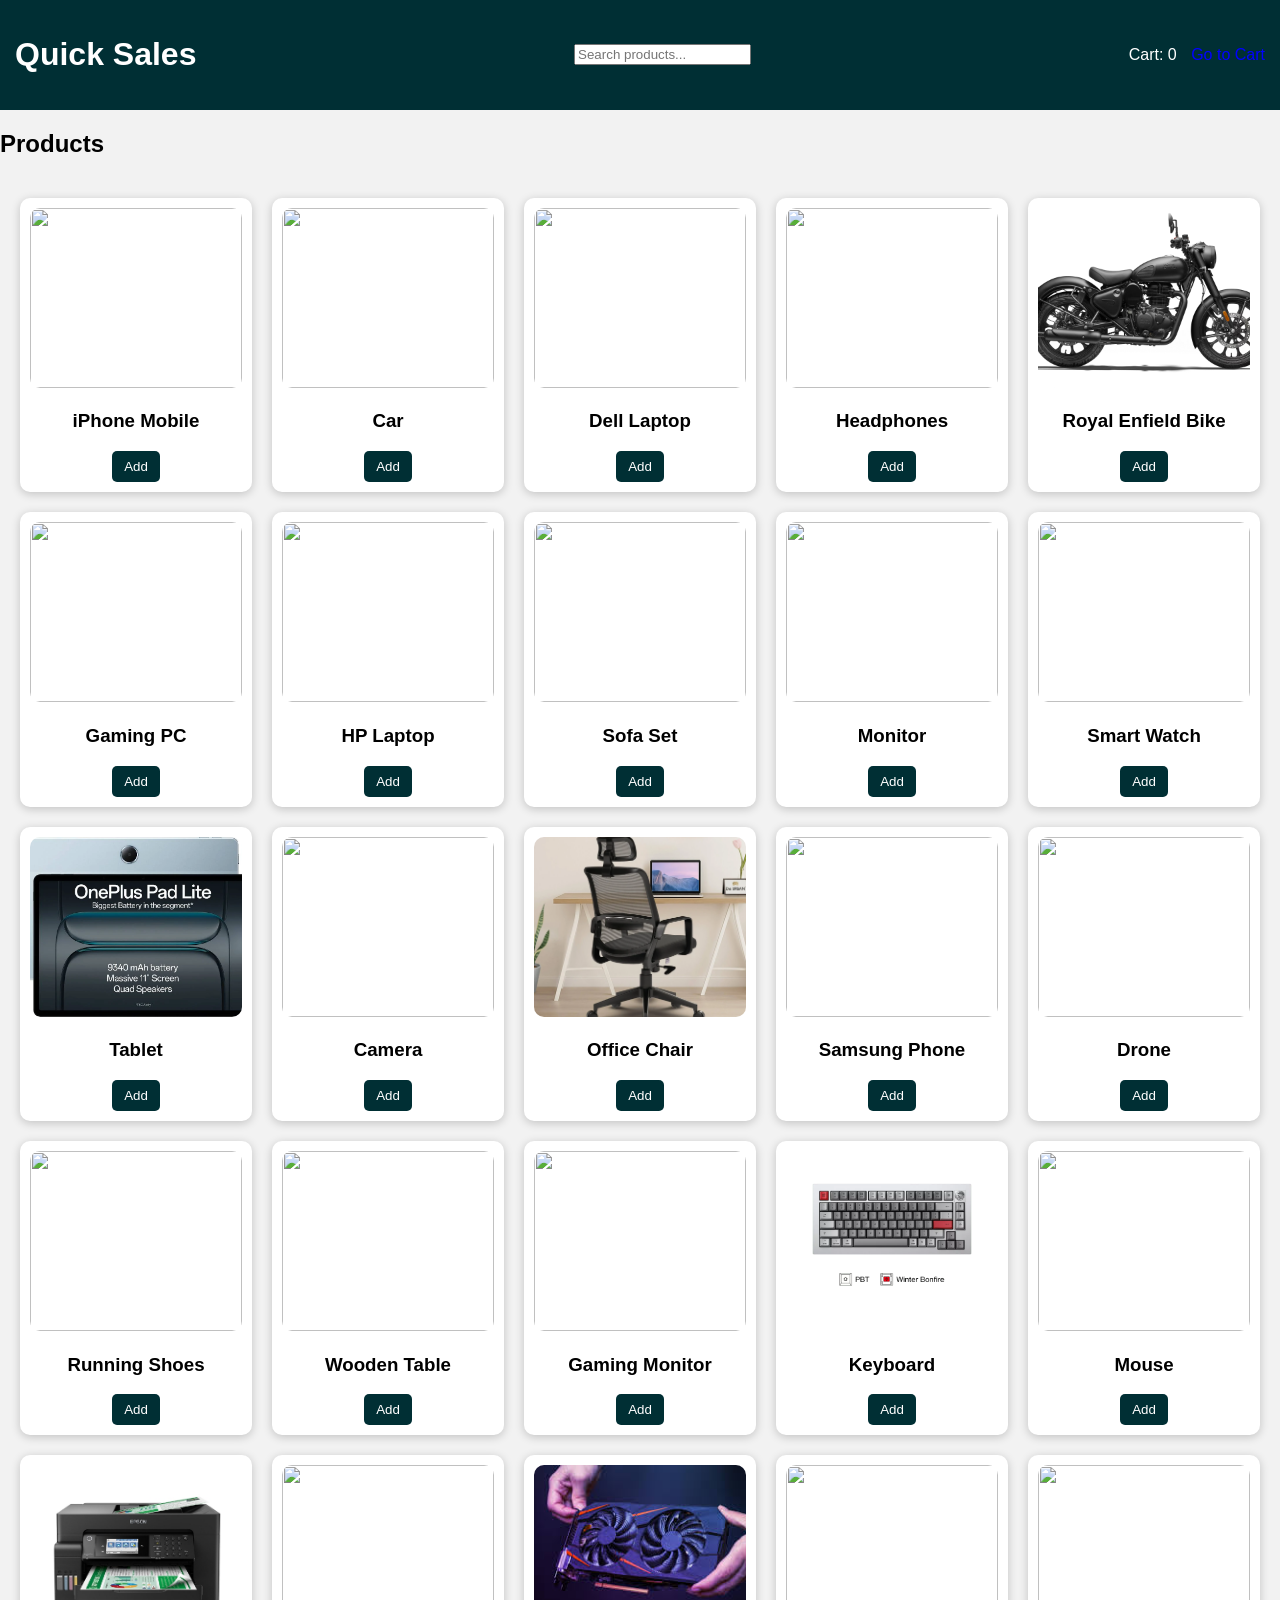
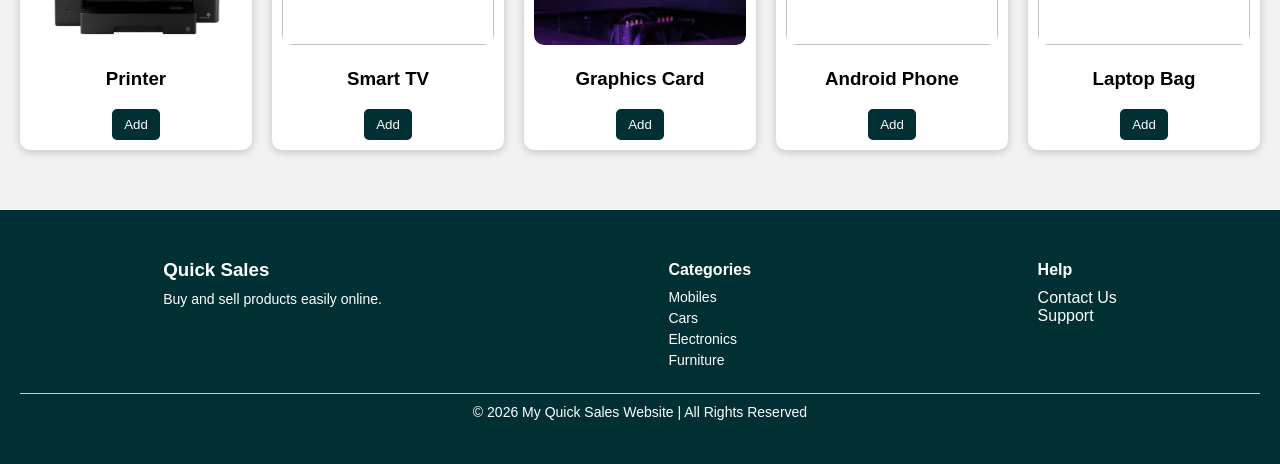
==== index.html @ c401c031 "Add files via upload" ====
<!DOCTYPE html>
<html>
<head>
<title>My Quick Sales Store</title>
<link rel="stylesheet" href="ol.css">
</head>
<body>

<header>
<h1>Quick Sales</h1>
<input type="text" id="search" placeholder="Search products..." onkeyup="searchProduct()">

<div class="cart">
    Cart: <span id="cartCount">0</span>
    <!--  count happened here -->
    <a href="cart.html" style="margin-left:10px; color:blue; text-decoration:none;">Go to Cart</a>
</div>
</header>

<h2 class="heading">Products</h2>
<div class="products">
<!-- 1 -->
<div class="card">
<img src="https://images.unsplash.com/photo-1592899677977-9c10ca588bbd"
onclick="showDetails('iPhone Mobile','₹40000',this.src)">
<h3 class="title">iPhone Mobile</h3>
<button onclick="addToCart('iPhone Mobile',this.parentElement.querySelector('img').src)">Add
</div>

<!-- 2 -->
<div class="card">
<img src="https://images.unsplash.com/photo-1503376780353-7e6692767b70"
onclick="showDetails(' Car','₹5,00,000',this.src)">
<h3 class="title"> Car</h3>
<button onclick="addToCart('car',this.parentElement.querySelector('img').src)">Add
</div>

<!-- 3 -->
<div class="card">
<img src="https://images.unsplash.com/photo-1496181133206-80ce9b88a853"
onclick="showDetails('Dell Laptop','₹30000',this.src)">
<h3 class="title">Dell Laptop</h3>
<button onclick="addToCart('Dell Laptop',this.parentElement.querySelector('img').src)">Add
</div>

<!-- 4 -->
<div class="card">
<img src="https://images.unsplash.com/photo-1505740420928-5e560c06d30e"
onclick="showDetails('Headphones','₹2000',this.src)">
<h3 class="title">Headphones</h3>
<button onclick="addToCart('Headphones',this.parentElement.querySelector('img').src)">Add
</div>

<!-- 5 -->
<div class="card">
<img src="royalmodel.avif"
    onclick="showDetails('Royal Enfield Bike','₹1,80,000',this.src)">
<h3 class="title">Royal Enfield Bike</h3>
<button onclick="addToCart('Royal Enfield Bike',this.parentElement.querySelector('img').src)">Add
</div>

<!-- 6 -->
<div class="card">
<img src="https://encrypted-tbn0.gstatic.com/images?q=tbn:ANd9GcQiypadMQnRH3ooHQE0UoZqFJV2vP1N2JsSmg&s"
onclick="showDetails('Gaming PC','₹70000',this.src)">
<h3 class="title">Gaming PC</h3>
<button onclick="addToCart('Gaming PC',this.parentElement.querySelector('img').src)">Add
</div>

<!-- 7 -->
<div class="card">
<img src="https://images.unsplash.com/photo-1517336714731-489689fd1ca8"
onclick="showDetails('Macbook ','₹35000',this.src)">
<h3 class="title">HP Laptop</h3>
<button onclick="addToCart('HP Laptop',this.parentElement.querySelector('img').src)">Add
</div>

<!-- 8 -->
<div class="card">
<img src="https://images.unsplash.com/photo-1555041469-a586c61ea9bc"
onclick="showDetails('Sofa Set','₹12000',this.src)">
<h3 class="title">Sofa Set</h3>
<button onclick="addToCart('Sofa Set',this.parentElement.querySelector('img').src)">Add
</div>

<!-- 9 -->
<div class="card">
<img src="https://images.unsplash.com/photo-1527443224154-c4a3942d3acf"
onclick="showDetails('Monitor','₹9000',this.src)">
<h3 class="title">Monitor</h3>
<button onclick="addToCart('Monitor',this.parentElement.querySelector('img').src)">Add
</div>

<!-- 10 -->
<div class="card">
    <img src="watch.jpg" 
onclick="showDetails('Smart Watch','₹5000',this.src)">
<h3 class="title">Smart Watch</h3>
<button onclick="addToCart('Smart Watch',this.parentElement.querySelector('img').src)">Add
</div>

<!-- 11 -->
<div class="card">
    <img src="tablet.webp" 
onclick="showDetails('Tablet','₹15000',this.src)">
<h3 class="title">Tablet</h3>
<button onclick="addToCart('Tablet',this.parentElement.querySelector('img').src)">Add
</div>

<!-- 12 -->
<div class="card">
<img src="https://images.unsplash.com/photo-1516035069371-29a1b244cc32"
onclick="showDetails('Camera','₹45000',this.src)">
<h3 class="title">Camera</h3>
<button onclick="addToCart('Camera',this.parentElement.querySelector('img').src)">Add
</div>

<!-- 13 -->
<div class="card">  
<img src="officechair.webp"
onclick="showDetails('Office Chair','₹5000',this.src)">
<h3 class="title">Office Chair</h3>
<button onclick="addToCart('Officechair',this.parentElement.querySelector('img').src)">Add
</div>

<!-- 14 -->
<div class="card">
<img src="phone.jpg"
    onclick="showDetails('Samsung Phone','₹18000',this.src)">
<h3 class="title">Samsung Phone</h3>
<button onclick="addToCart('Samsung Phone',this.parentElement.querySelector('img').src)">Add
</div>

<!-- 15 -->
<div class="card">
<img src="https://images.unsplash.com/photo-1473968512647-3e447244af8f"
onclick="showDetails('Drone','₹60000',this.src)">
<h3 class="title">Drone</h3>
<button onclick="addToCart('Drone',this.parentElement.querySelector('img').src)">Add
</div>

<!-- 16 -->
<div class="card">
<img src="https://images.unsplash.com/photo-1542291026-7eec264c27ff"
onclick="showDetails('Running Shoes','₹3000',this.src)">
<h3 class="title">Running Shoes</h3>
<button onclick="addToCart('Running Shoes',this.parentElement.querySelector('img').src)">Add
</div>

<!-- 17 -->
<div class="card">
<img src="https://images.unsplash.com/photo-1533090481720-856c6e3c1fdc"
onclick="showDetails('Wooden Table','₹7000',this.src)">
<h3 class="title">Wooden Table</h3>
<button onclick="addToCart('Wooden Table',this.parentElement.querySelector('img').src)">Add
</div>

<!-- 18 -->
<div class="card">
<img src="https://images.unsplash.com/photo-1606813907291-d86efa9b94db"
onclick="showDetails('Gaming Monitor','₹15000',this.src)">
<h3 class="title">Gaming Monitor</h3>
<button onclick="addToCart('Gaming Monitor',this.parentElement.querySelector('img').src)">Add
</div>

<!-- 19 -->
<div class="card">
<img class="keyoard" src="key.webp"
    onclick="showDetails('Keyboard','₹2000',this.src)">
<h3 class="title">Keyboard</h3>
<button onclick="addToCart('Keyboard',this.parentElement.querySelector('img').src)">Add
</div>

<!-- 20 -->
<div class="card">
<img src="https://images.unsplash.com/photo-1527814050087-3793815479db"
onclick="showDetails('Mouse','₹1200',this.src)">
<h3 class="title">Mouse</h3>
<button onclick="addToCart('Mouse',this.parentElement.querySelector('img').src)">Add
</div>

<!-- 21 -->
<div class="card">
<img src="priter.jpg"
    onclick="showDetails('Printer','₹8000',this.src)">
<h3 class="title">Printer</h3>
<button onclick="addToCart('printer',this.parentElement.querySelector('img').src)">Add
</div>

<!-- 22 -->
<div class="card">
<img src="https://cdn.jiostore.online/v2/jmd-asp/jdprod/wrkr/products/pictures/item/free/original/wQWIP1a2x-BPL-32-HD-LINUX-LITE-SMART-TV-32H-E2300.jpeg"
onclick="showDetails('Smart TV','₹35000',this.src)">
<h3 class="title">Smart TV</h3>
<button onclick="addToCart('Smart TV',this.parentElement.querySelector('img').src)">Add
</div>

<!-- 23 -->
<div class="card">
<img src="gpu.jpg"
onclick="showDetails('Graphics Card','₹45000',this.src)">
<h3 class="title">Graphics Card</h3>
<button onclick="addToCart('Graphics  Card',this.parentElement.querySelector('img').src)">Add
</div>

<!-- 24 -->
<div class="card">
<img src="https://images.unsplash.com/photo-1598327105666-5b89351aff97"
onclick="showDetails('Android Phone','₹14000',this.src)">
<h3 class="title">Android Phone</h3>
<button onclick="addToCart('Android  phone',this.parentElement.querySelector('img').src)">Add
</div>

<!-- 25 -->
<div class="card">
<img src="https://images.unsplash.com/photo-1547949003-9792a18a2601"
onclick="showDetails('Laptop Bag','₹1500',this.src)">
<h3 class="title">Laptop Bag</h3>
<button onclick="addToCart('Laptop Bag',this.parentElement.querySelector('img').src)">Add
</div>
</div>

<div id="popup" class="popup">
<div class="popup-content">
    <span onclick="closePopup()" class="close">X</span>
    <img id="popupImg">
    <h2 id="popupTitle"></h2>
    <p id="popupPrice"></p>
</div>
</div>
<script src="ol.js"></script>

<footer>
<div class="footer-container">
    <div class="footer-section">
    <h3>Quick Sales</h3>
    <p>Buy and sell products easily online.</p>
    </div>
    <div class="footer-section">
    <h4>Categories</h4>
    <p>Mobiles</p>
    <p>Cars</p>
    <p>Electronics</p>
    <p>Furniture</p>
    </div>
    <div class="footer-section">
  <h4>Help</h4>
  <a href="contact.html" style="color:white; text-decoration:none;">Contact Us</a><br>
  <a href="support.html" style="color:white; text-decoration:none;">Support</a>
</div>
</div>
<p class="copyright">© 2026 My Quick Sales Website | All Rights Reserved</p>
</footer>

</body>
</html>
---- ol.css ----
body{
font-family:Arial;
margin:0;
background:#f2f2f2;
}

header{
background:#002f34;
color:white;
padding:15px;
display:flex;
justify-content:space-between;
align-items:center;
}

.products{
display:grid;
grid-template-columns:repeat(auto-fill,minmax(220px,1fr));
gap:20px;
padding:20px;
}

.card{
background:white;
padding:10px;
border-radius:10px;
text-align:center;
transition:0.3s;
box-shadow:0 2px 10px rgba(0,0,0,0.2);
}

.card:hover{
transform:scale(1.05);
box-shadow:0 6px 20px rgba(0,0,0,0.3);
}

.card img{
width:100%;
height:180px;
object-fit:cover;
border-radius:10px;
cursor:pointer;
}

button{
padding:8px 12px;
background:#002f34;
color:white;
border:none;
border-radius:5px;
cursor:pointer;
}

.popup{
display:none;
position:fixed;
top:0;
left:0;
width:100%;
height:100%;
background:rgba(0,0,0,0.7);
justify-content:center;
align-items:center;
}

.popup-content{
background:white;
padding:20px;
border-radius:10px;
text-align:center;
}

.popup img{
width:300px;
}
footer{
background:#002f34;
color:white;
padding:30px 20px;
margin-top:40px;
}

.footer-container{
display:flex;
justify-content:space-around;
flex-wrap:wrap;
}

.footer-section h3,
.footer-section h4{
margin-bottom:10px;
}

.footer-section p{
margin:5px 0;
font-size:14px;
cursor:pointer;
}

.footer-section p:hover{
text-decoration:underline;
}

.copyright{
text-align:center;
margin-top:20px;
font-size:14px;
border-top:1px solid #ccc;
padding-top:10px;
}
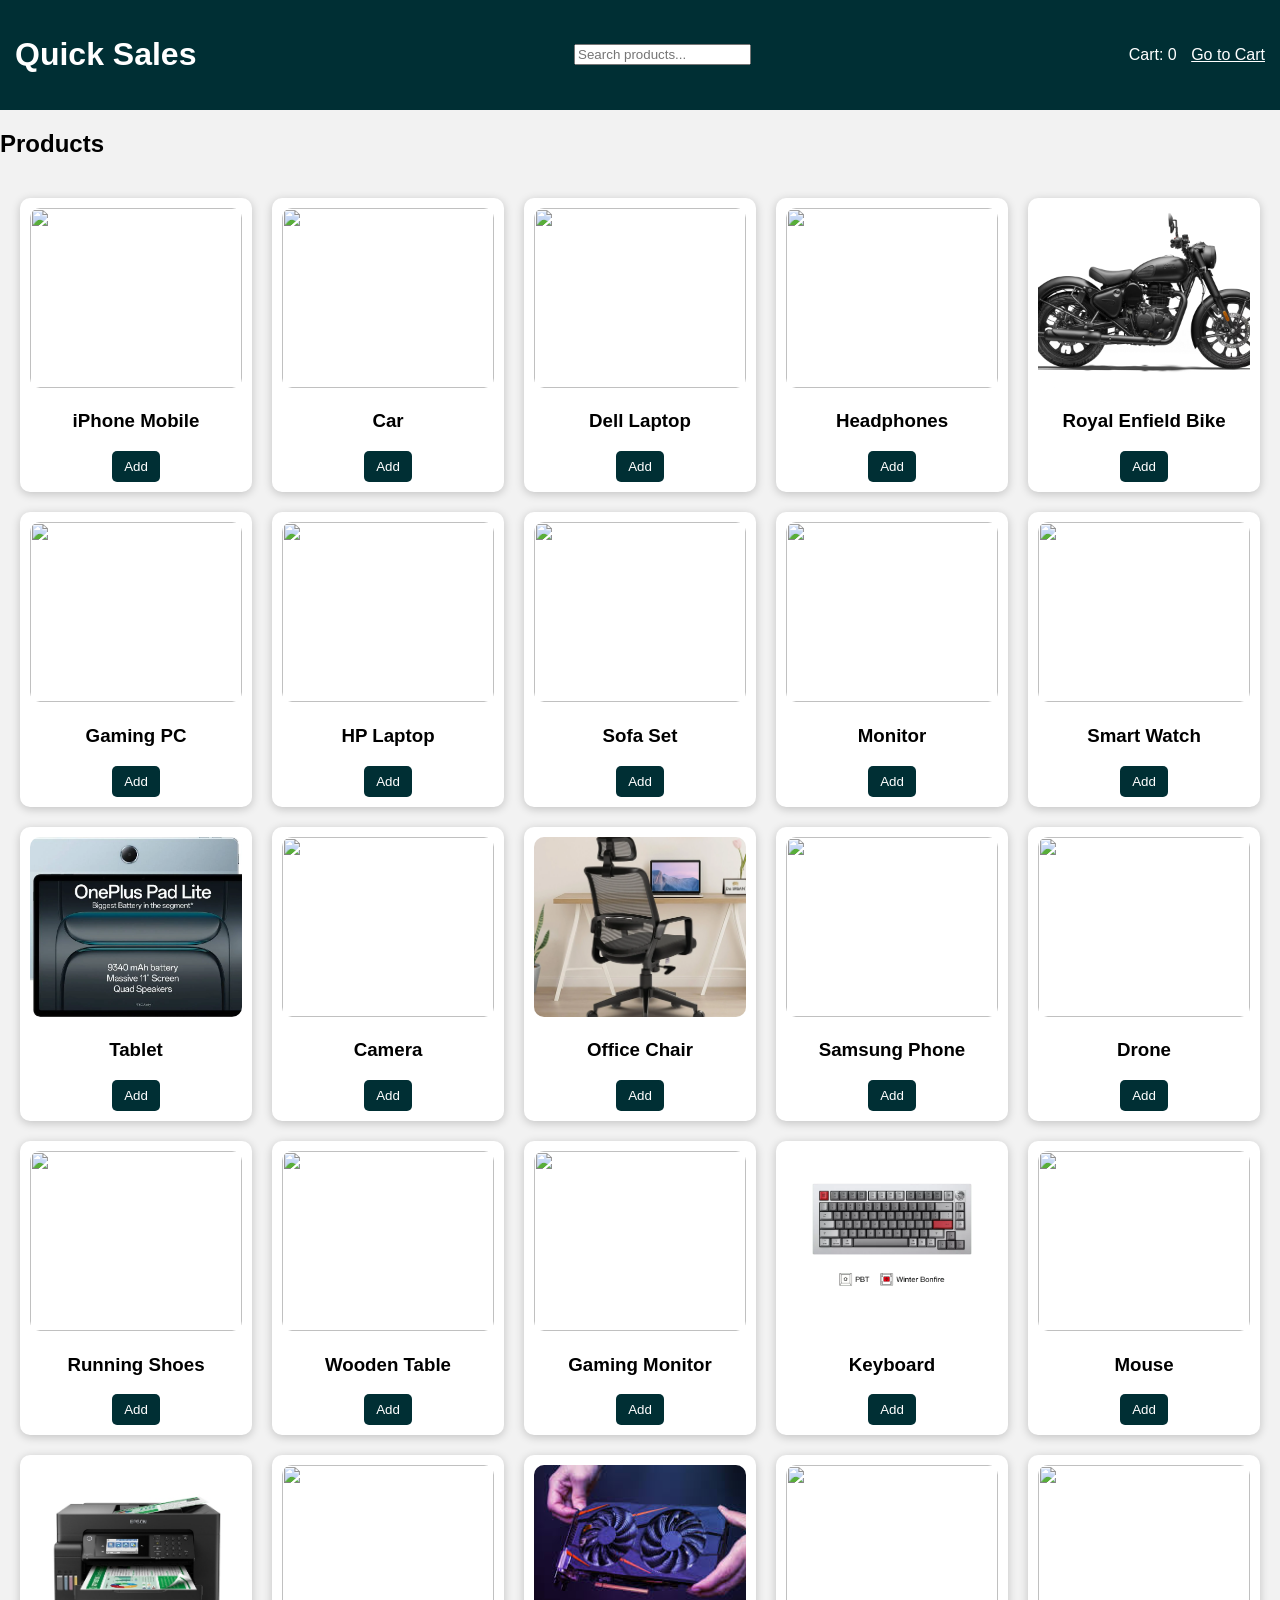
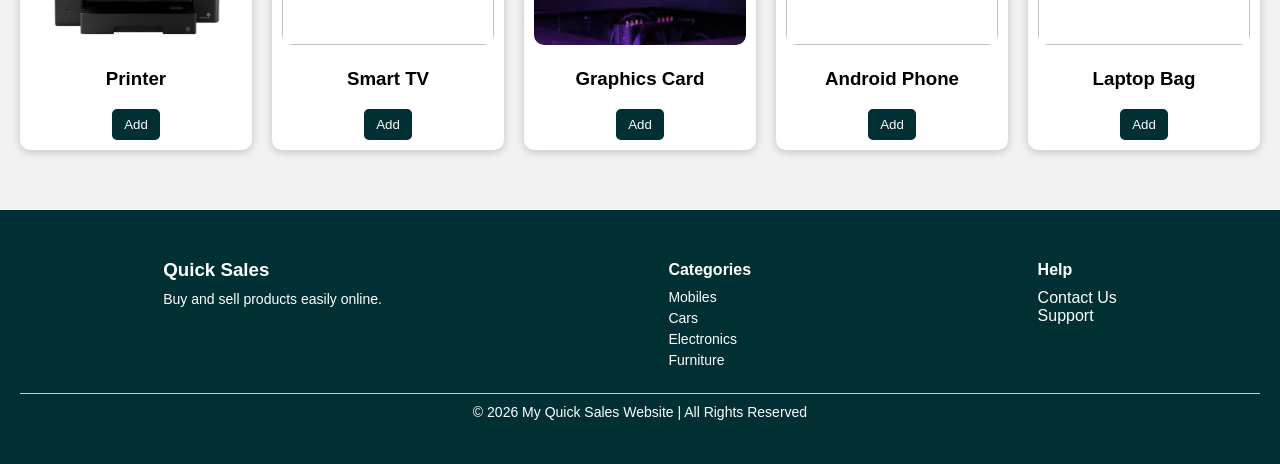
==== commit 8b6feffc: "Update index.html" ====
--- a/index.html
+++ b/index.html
@@ -13,7 +13,7 @@
 <div class="cart">
     Cart: <span id="cartCount">0</span>
     <!--  count happened here -->
-    <a href="cart.html" style="margin-left:10px; color:blue; text-decoration:none;">Go to Cart</a>
+    <a href="cart.html" style="margin-left:10px; color:white; ">Go to Cart</a>
 </div>
 </header>
 
